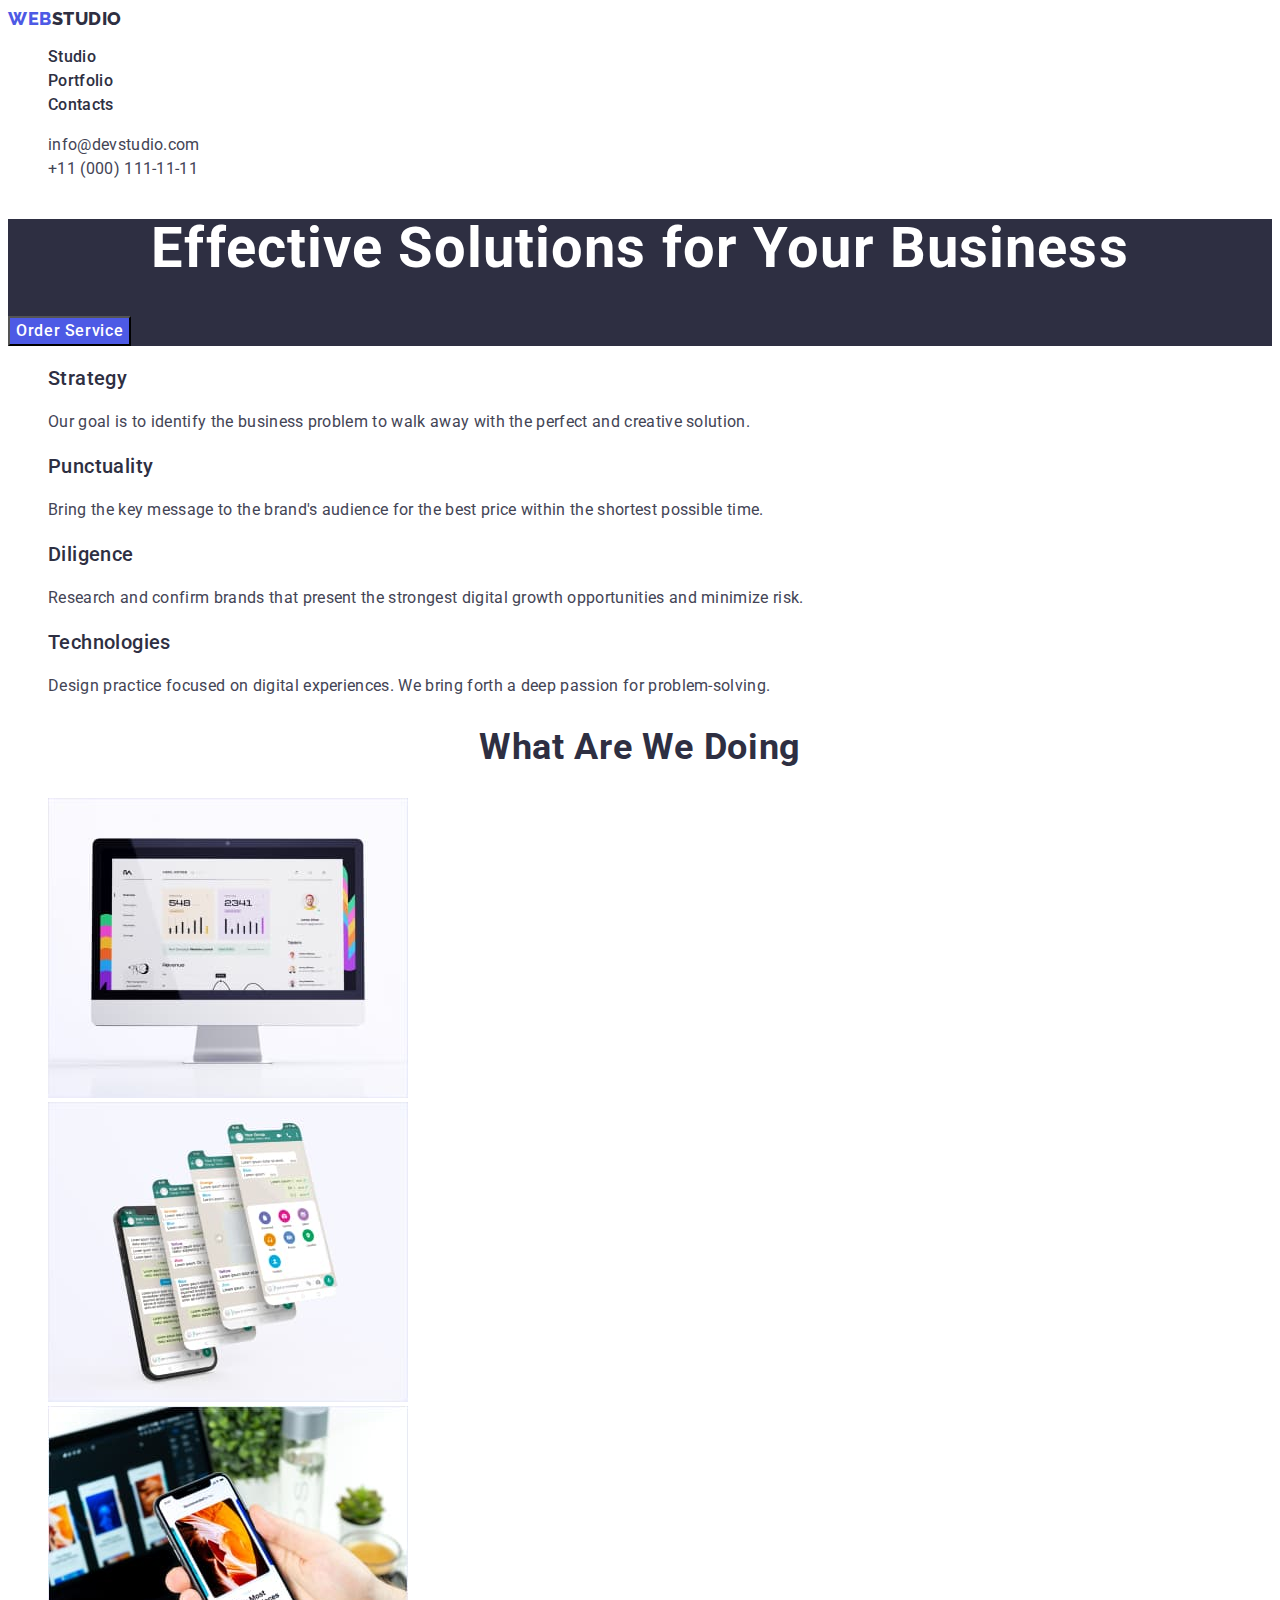
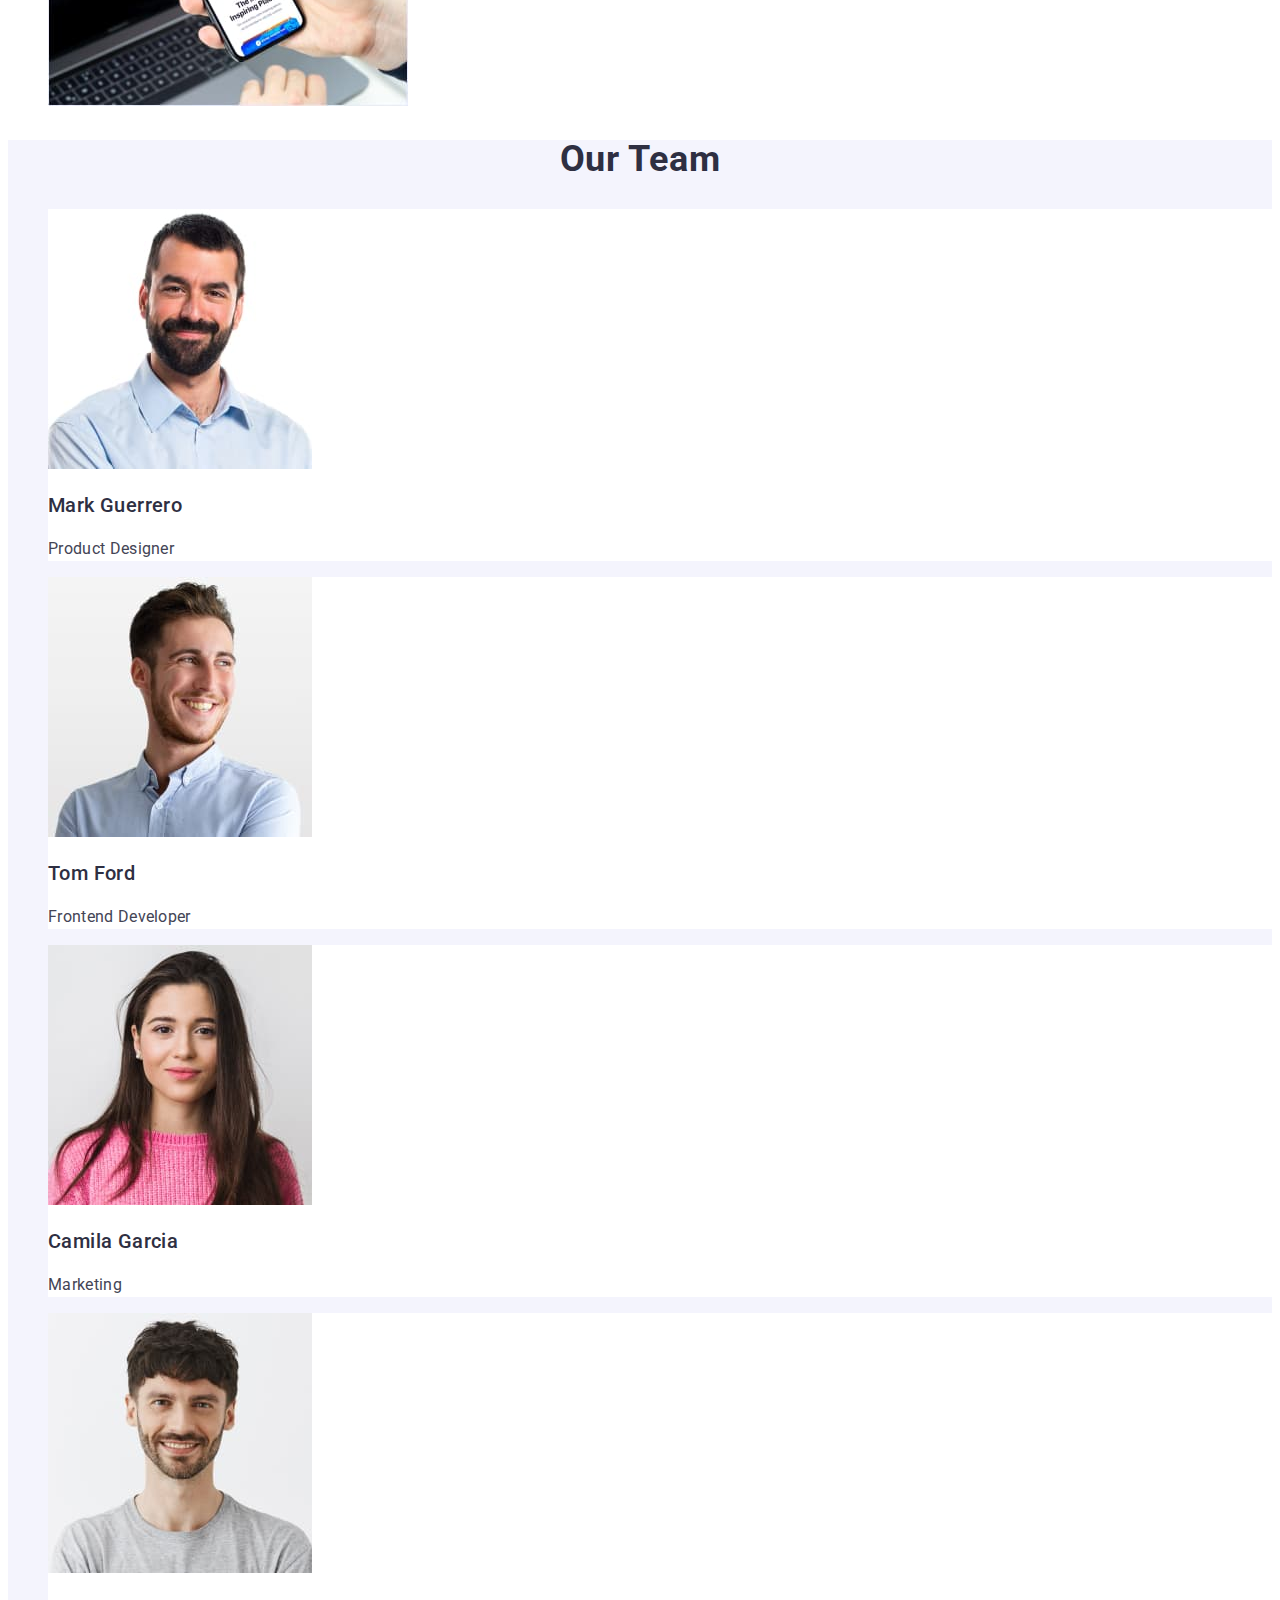
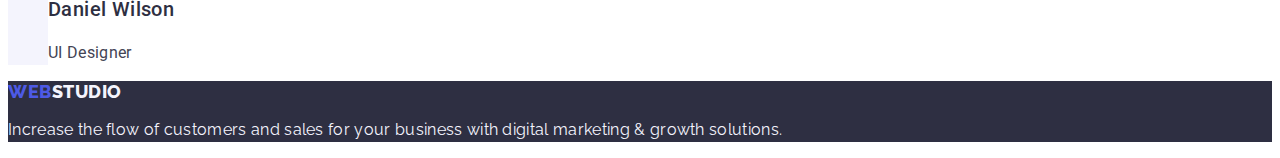
==== index.html @ 0f5fdb07 "portfolio" ====
<!DOCTYPE html>
<html lang="en">

<head>
  <meta charset="UTF-8" />
  <meta http-equiv="X-UA-Compatible" content="IE=edge" />
  <meta name="viewport" content="width=device-width, initial-scale=1.0" />
  <link rel="preconnect" href="https://fonts.googleapis.com">
  <link rel="preconnect" href="https://fonts.gstatic.com" crossorigin>
  <link
    href="https://fonts.googleapis.com/css2?family=Raleway:wght@800&family=Roboto:ital,wght@0,500;0,700;1,400&display=swap"
    rel="stylesheet">
  <title>Web Studio</title>
  <link rel="stylesheet" href="./css/styles.css">
</head>

<body>
  <header class="header">
    <nav class="header-navigation">
      <a href="./index.html" class="header-logo link">Web<span class="header-span">Studio</span> </a>
      <ul class="header-menu list">
        <li class="header-menu-item">
          <a class="header-menu-link link" href="./index.html">Studio</a>
        </li>
        <li class="header-menu-item">
          <a class="header-menu-link link" href="./portfolio.html">Portfolio</a>
        </li>
        <li class="header-menu-item">
          <a class="header-menu-link link" href="">Contacts</a>
        </li>
      </ul>
    </nav>
    <address class="header-address">
      <ul class="header-address-list list">
        <li class="header-address-item"><a class="header-address-link link"
            href="mailto:info@devstudio.com">info@devstudio.com</a></li>
        <li class="header-address-item"><a class="header-address-link link" href="tel:+110001111111">+11 (000)
            111-11-11</a></li>
      </ul>
    </address>
  </header>
  <main>
    <section class="hero">
      <h1 class="hero-title">Effective Solutions for Your Business</h1>
      <button type="button" class="hero-btn button-active">Order Service</button>
    </section>
    <section class="section-one">
      <h2 hidden>feature</h2>
      <ul class="section-one-list">
        <li class="section-one-item">
          <h3 class="section-one-title">Strategy</h3>
          <p class="section-one-text">
            Our goal is to identify the business problem to walk away with the
            perfect and creative solution.
          </p>
        </li>
        <li class="section-one-item">
          <h3 class="section-one-title">Punctuality</h3>
          <p class="section-one-text">
            Bring the key message to the brand's audience for the best price
            within the shortest possible time.
          </p>
        </li>
        <li class="section-one-item">
          <h3 class="section-one-title">Diligence</h3>
          <p class="section-one-text">
            Research and confirm brands that present the strongest digital
            growth opportunities and minimize risk.
          </p>
        </li>
        <li class="section-one-item">
          <h3 class="section-one-title">Technologies</h3>
          <p class="section-one-text">
            Design practice focused on digital experiences. We bring forth a
            deep passion for problem-solving.
          </p>
        </li>
      </ul>
    </section>
    <section class="section-two">
      <h2 class="section-two-title">What are we doing</h2>
      <ul class="section-two-list list">
        <li class="section-two-item">
          <img src="./images/img1(1).jpg" alt="computer" width="360" height="300" />
        </li>
        <li class="section-two-item">
          <img src="./images/img2(1).jpg" alt="WhatsApp" width="360" height="300" />
        </li>
        <li class="section-two-item">
          <img src="./images/img3(1).jpg" alt="phone" width="360" height="300" />
        </li>
      </ul>
    </section>
    <section class="section-three list">
      <h2 class="section-three-title">Our Team</h2>
      <ul class="section-three-list">
        <li class="section-three-item">
          <img src="./images/1(1).jpg" alt="Mark Guerrero photo" width="264" height="260" />
          <h3 class="section-three-name">Mark Guerrero</h3>
          <p class="section-three-text">Product Designer</p>
        </li>
        <li class="section-three-item">
          <img src="./images/2(1).jpg" alt="Tom Ford photo" width="264" height="260" />
          <h3 class="section-three-name">Tom Ford</h3>
          <p class="section-three-text">Frontend Developer</p>
        </li>
        <li class="section-three-item">
          <img src="./images/3(1).jpg" alt="Camila Garcia photo" width="264" height="260" />
          <h3 class="section-three-name">Camila Garcia</h3>
          <p class="section-three-text">Marketing</p>
        </li>
        <li class="section-three-item">
          <img src="./images/4(1).jpg" alt="Daniel Wilson photo" width="264" height="260" />
          <h3 class="section-three-name">Daniel Wilson</h3>
          <p class="section-three-text">UI Designer</p>
        </li>
      </ul>
    </section>
  </main>
  <footer class="footer">
    <a href="./index.html" class="footer-logo link">Web<span class="footer-span">Studio</span></a>
    <p class="footer-text">
      Increase the flow of customers and sales for your business with digital
      marketing & growth solutions.
    </p>
  </footer>
</body>

</html>
---- css/styles.css ----
:root {
  --color-iris: #4d5ae5;
  --color-ocean: #404bbf;
  --color-navy-blue: #2e2f42;
  --color-green: #31d0aa;
  --color-slate: #434455;
  --color-light-slate: #8e8f99;
  --color-cornflower: #e7e9fc;
  --color-cloud: #f4f4fd;
  --color-navy-blue-modal: #2e2f42;
  --color-grey: #2e2f42;
  --color-white: #ffffff;
  --color-dairy: #fcfcfc;
}

body {
  font-family: "Roboto", sans-serif;
  color: #434455;
  background-color: #ffffff;
}

a {
  text-decoration: none;
}
ul {
  list-style-type: none;
}
.list {
  list-style-type: none;
}
/* ________  header  ______*/
.link:is(:hover, :focus) {
  color: #404bbf;
}

.header-logo {
  font-family: "Raleway", sans-serif;
  font-weight: 800;
  font-size: 18px;
  line-height: 1.17;
  letter-spacing: 0.03em;
  text-transform: uppercase;
  color: #4d5ae5;
}

.header-span {
  font-family: "Raleway", sans-serif;
  font-weight: 800;
  font-size: 18px;
  line-height: 1.17;
  letter-spacing: 0.03em;
  text-transform: uppercase;
  color: #2e2f42;
}
.header-menu-link {
  font-weight: 500;
  font-size: 16px;
  line-height: 1.5;
  letter-spacing: 0.02em;
  color: #2e2f42;
}
.header-address-link {
  font-style: normal;
  font-weight: 400;
  font-size: 16px;
  line-height: 1.5;
  letter-spacing: 0.02em;
  color: #434455;
}
/* ________  hero  ______*/
.hero {
  background: #2e2f42;
}

.hero-title {
  font-weight: 700;
  font-size: 56px;
  line-height: 1.07;
  letter-spacing: 0.02em;
  text-align: center;
  color: #ffffff;
}

.hero-btn {
  font-family: "Roboto", sans-serif;
  font-weight: 500;
  font-size: 16px;
  line-height: 1.5;
  letter-spacing: 0.04em;
  color: #ffffff;
  background: #4d5ae5;
}
.button-active:is(:hover, :focus) {
  background: #404bbf;
}
.button-active {
  cursor: pointer;
}

/* ________  section-one  ______*/

.section-one {
}
.section-one-list {
}
.section-one-item {
}
.section-one-title {
  font-weight: 500;
  font-size: 20px;
  line-height: 1.2;
  letter-spacing: 0.02em;
  color: var(--color-grey);
}
.section-one-text {
  font-weight: 400;
  font-size: 16px;
  line-height: 1.5;
  letter-spacing: 0.02em;
  color: #434455;
}
/* ________  section-two  ______*/

.section-two {
}
.section-two-title {
  font-weight: 700;
  font-size: 36px;
  line-height: 1.11;
  text-align: center;
  text-transform: capitalize;
  letter-spacing: 0.02em;
  color: #2e2f42;
}
.section-two-list {
}
.section-two-item {
}
/* ________  section-three  ______*/
.section-three {
  background: #f4f4fd;
}
.section-three-title {
  font-weight: 700;
  font-size: 36px;
  line-height: 1.11;
  letter-spacing: 0.02em;
  text-align: center;
  text-transform: capitalize;
  color: #2e2f42;
}
.section-three-list {
}
.section-three-item {
  background-color: #ffffff;
}
.section-three-name {
  font-weight: 500;
  font-size: 20px;
  line-height: 1.2;
  letter-spacing: 0.02em;
  color: #2e2f42;
}
.section-three-text {
  font-size: 16px;
  line-height: 1.5;
  letter-spacing: 0.02em;
  color: #434455;
}
/* ________  footer  ______*/
.footer {
  background: #2e2f42;
}
.footer-logo {
  font-family: "Raleway", sans-serif;
  font-weight: 800;
  font-size: 18px;
  line-height: 1.17;
  letter-spacing: 0.03em;
  text-transform: uppercase;
  color: #4d5ae5;
}
.footer-span {
  font-family: "Raleway", sans-serif;
  font-style: normal;
  font-weight: 800;
  font-size: 18px;
  line-height: 1.17;
  letter-spacing: 0.03em;
  text-transform: uppercase;
  color: #f4f4fd;
}
.footer-text {
  font-family: "Raleway";
  font-style: normal;
  font-size: 16px;
  line-height: 1.5;
  letter-spacing: 0.02em;
  color: #f4f4fd;
}

/*________PORTFOLIO_____*/
.portfolio-button-list {
}
.portfolio-btn-item {
}
.portfolio-btn-all {
  font-family: "Roboto";
  font-style: normal;
  font-weight: 500;
  font-size: 16px;
  line-height: 1.5;
  letter-spacing: 0.04em;
  color: #ffffff;
  background: #404bbf;
}

.portfolio-btn {
  font-family: "Roboto";
  font-style: normal;
  font-weight: 500;
  font-size: 16px;
  line-height: 1.5;
  letter-spacing: 0.04em;
  color: #4d5ae5;
  background: #f4f4fd;
}
.portfolio-img-list {
}
.portfolio-img-item {
}
.portfolio-img-title {
  font-weight: 500;
  font-size: 20px;
  line-height: 1.2;
  letter-spacing: 0.02em;
  color: #2e2f42;
}
.portfolio-img-text {
  font-size: 16px;
  line-height: 1.5;
  letter-spacing: 0.02em;
  color: #434455;
}
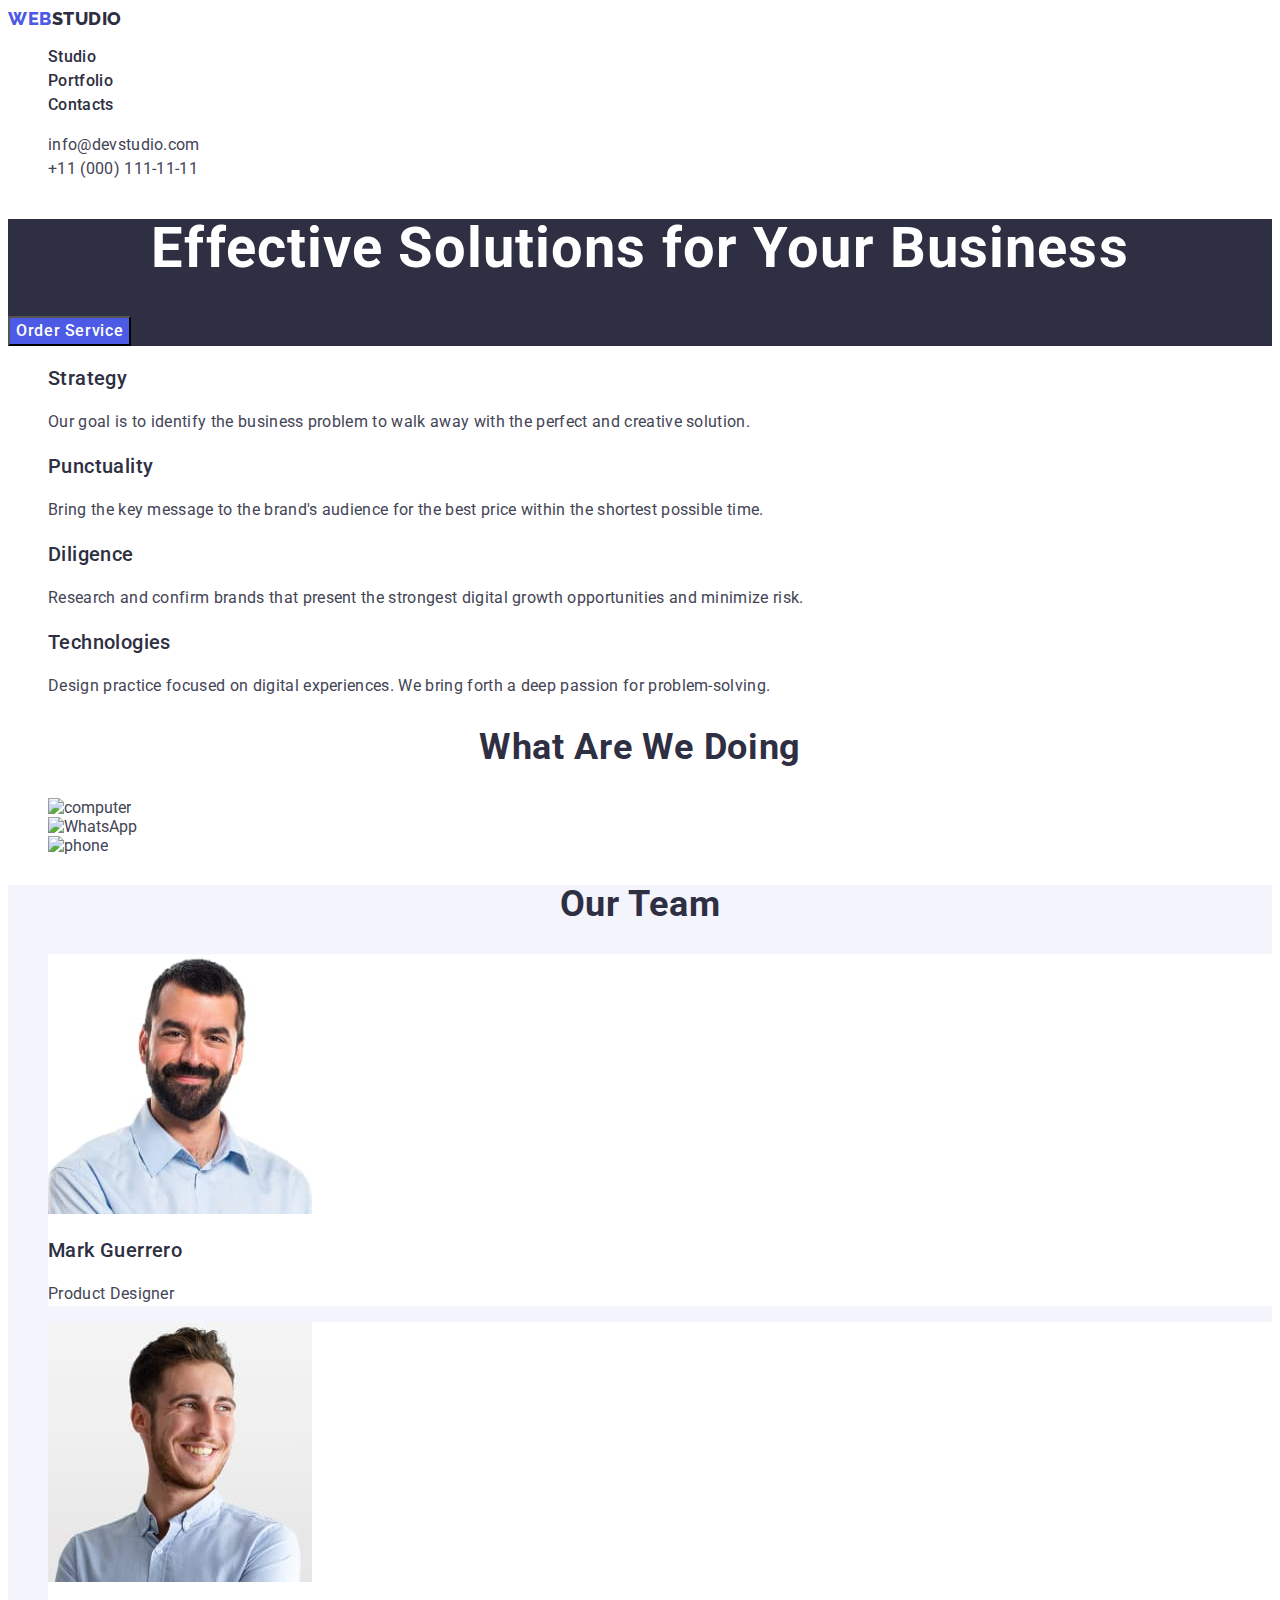
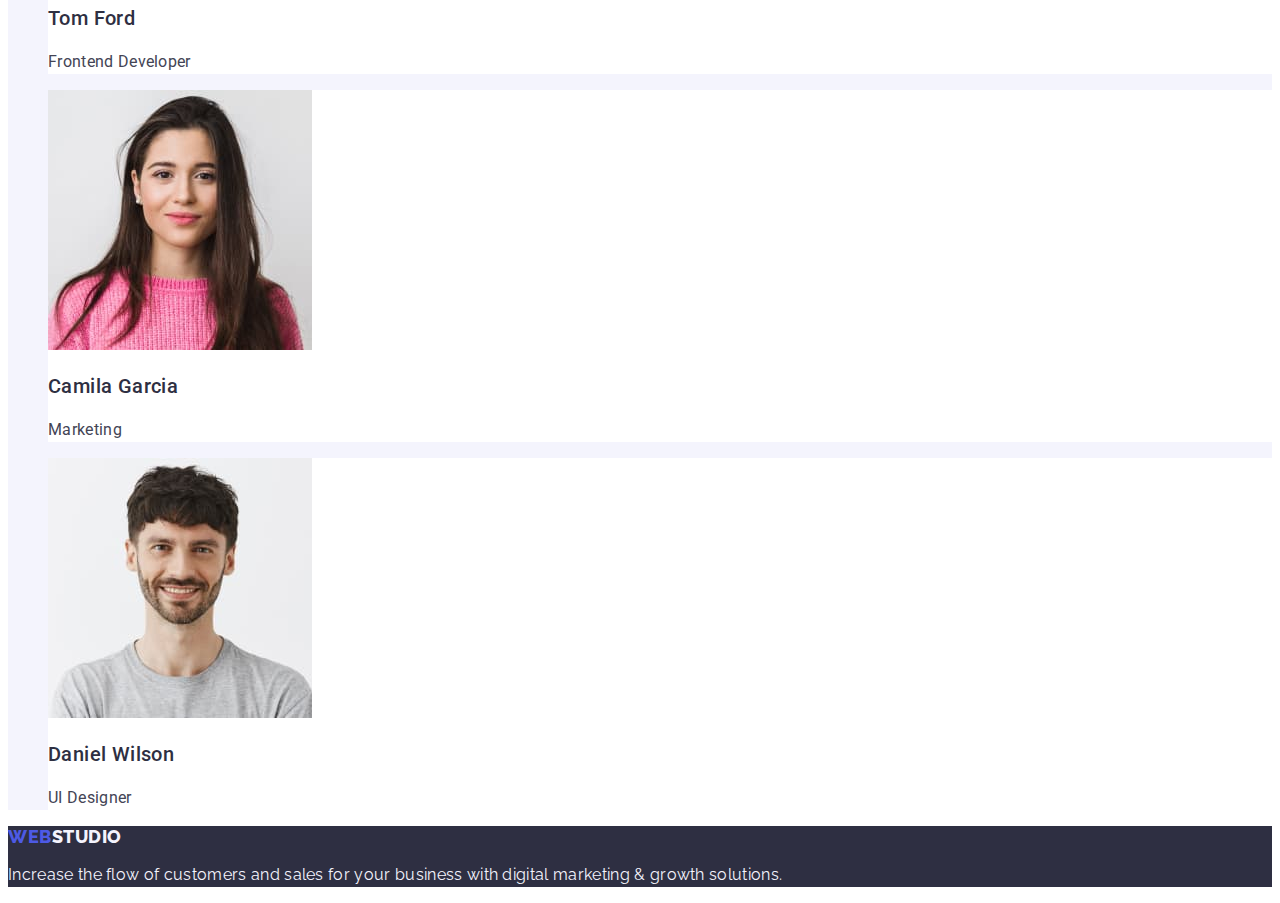
==== commit e5628af5: "home-work-2img" ====
--- a/index.html
+++ b/index.html
@@ -46,7 +46,7 @@
     </section>
     <section class="section-one">
       <h2 hidden>feature</h2>
-      <ul class="section-one-list">
+      <ul class="section-one-list list">
         <li class="section-one-item">
           <h3 class="section-one-title">Strategy</h3>
           <p class="section-one-text">
@@ -81,36 +81,36 @@
       <h2 class="section-two-title">What are we doing</h2>
       <ul class="section-two-list list">
         <li class="section-two-item">
-          <img src="./images/img1(1).jpg" alt="computer" width="360" height="300" />
+          <img src="./images/Computer.jpg" alt="computer" width="360" height="300" />
         </li>
         <li class="section-two-item">
-          <img src="./images/img2(1).jpg" alt="WhatsApp" width="360" height="300" />
+          <img src="./images/Watsup.jpg" alt="WhatsApp" width="360" height="300" />
         </li>
         <li class="section-two-item">
-          <img src="./images/img3(1).jpg" alt="phone" width="360" height="300" />
+          <img src="./images/Phone.jpg" alt="phone" width="360" height="300" />
         </li>
       </ul>
     </section>
     <section class="section-three list">
       <h2 class="section-three-title">Our Team</h2>
-      <ul class="section-three-list">
+      <ul class="section-three-list list">
         <li class="section-three-item">
-          <img src="./images/1(1).jpg" alt="Mark Guerrero photo" width="264" height="260" />
+          <img src="./images/Mark Guerrero.jpg" alt="Mark Guerrero photo" width="264" height="260" />
           <h3 class="section-three-name">Mark Guerrero</h3>
           <p class="section-three-text">Product Designer</p>
         </li>
         <li class="section-three-item">
-          <img src="./images/2(1).jpg" alt="Tom Ford photo" width="264" height="260" />
+          <img src="./images/Tom Ford.jpg" alt="Tom Ford photo" width="264" height="260" />
           <h3 class="section-three-name">Tom Ford</h3>
           <p class="section-three-text">Frontend Developer</p>
         </li>
         <li class="section-three-item">
-          <img src="./images/3(1).jpg" alt="Camila Garcia photo" width="264" height="260" />
+          <img src="./images/Camila Garcia.jpg" alt="Camila Garcia photo" width="264" height="260" />
           <h3 class="section-three-name">Camila Garcia</h3>
           <p class="section-three-text">Marketing</p>
         </li>
         <li class="section-three-item">
-          <img src="./images/4(1).jpg" alt="Daniel Wilson photo" width="264" height="260" />
+          <img src="./images/Daniel Wilson.jpg" alt="Daniel Wilson photo" width="264" height="260" />
           <h3 class="section-three-name">Daniel Wilson</h3>
           <p class="section-three-text">UI Designer</p>
         </li>
--- a/css/styles.css
+++ b/css/styles.css
@@ -25,6 +25,7 @@
 ul {
   list-style-type: none;
 }
+
 .list {
   list-style-type: none;
 }
@@ -58,6 +59,9 @@
   line-height: 1.5;
   letter-spacing: 0.02em;
   color: #2e2f42;
+}
+.header-address {
+  font-style: normal;
 }
 .header-address-link {
   font-style: normal;
@@ -87,11 +91,12 @@
   font-size: 16px;
   line-height: 1.5;
   letter-spacing: 0.04em;
-  color: #ffffff;
-  background: #4d5ae5;
+  color: var(--color-white);
+  background: var(--color-iris);
 }
 .button-active:is(:hover, :focus) {
-  background: #404bbf;
+  background: var(--color-ocean);
+  color: var(--color-white);
 }
 .button-active {
   cursor: pointer;
@@ -202,29 +207,17 @@
 /*________PORTFOLIO_____*/
 .portfolio-button-list {
 }
-.portfolio-btn-item {
-}
-.portfolio-btn-all {
-  font-family: "Roboto";
+.portfolio-button {
+  font-family: "Roboto", sans-serif;
   font-style: normal;
   font-weight: 500;
   font-size: 16px;
   line-height: 1.5;
   letter-spacing: 0.04em;
-  color: #ffffff;
-  background: #404bbf;
-}
-
-.portfolio-btn {
-  font-family: "Roboto";
-  font-style: normal;
-  font-weight: 500;
-  font-size: 16px;
-  line-height: 1.5;
-  letter-spacing: 0.04em;
-  color: #4d5ae5;
-  background: #f4f4fd;
-}
+  color: var(--color-iris);
+  background: var(--color-cloud);
+}
+
 .portfolio-img-list {
 }
 .portfolio-img-item {
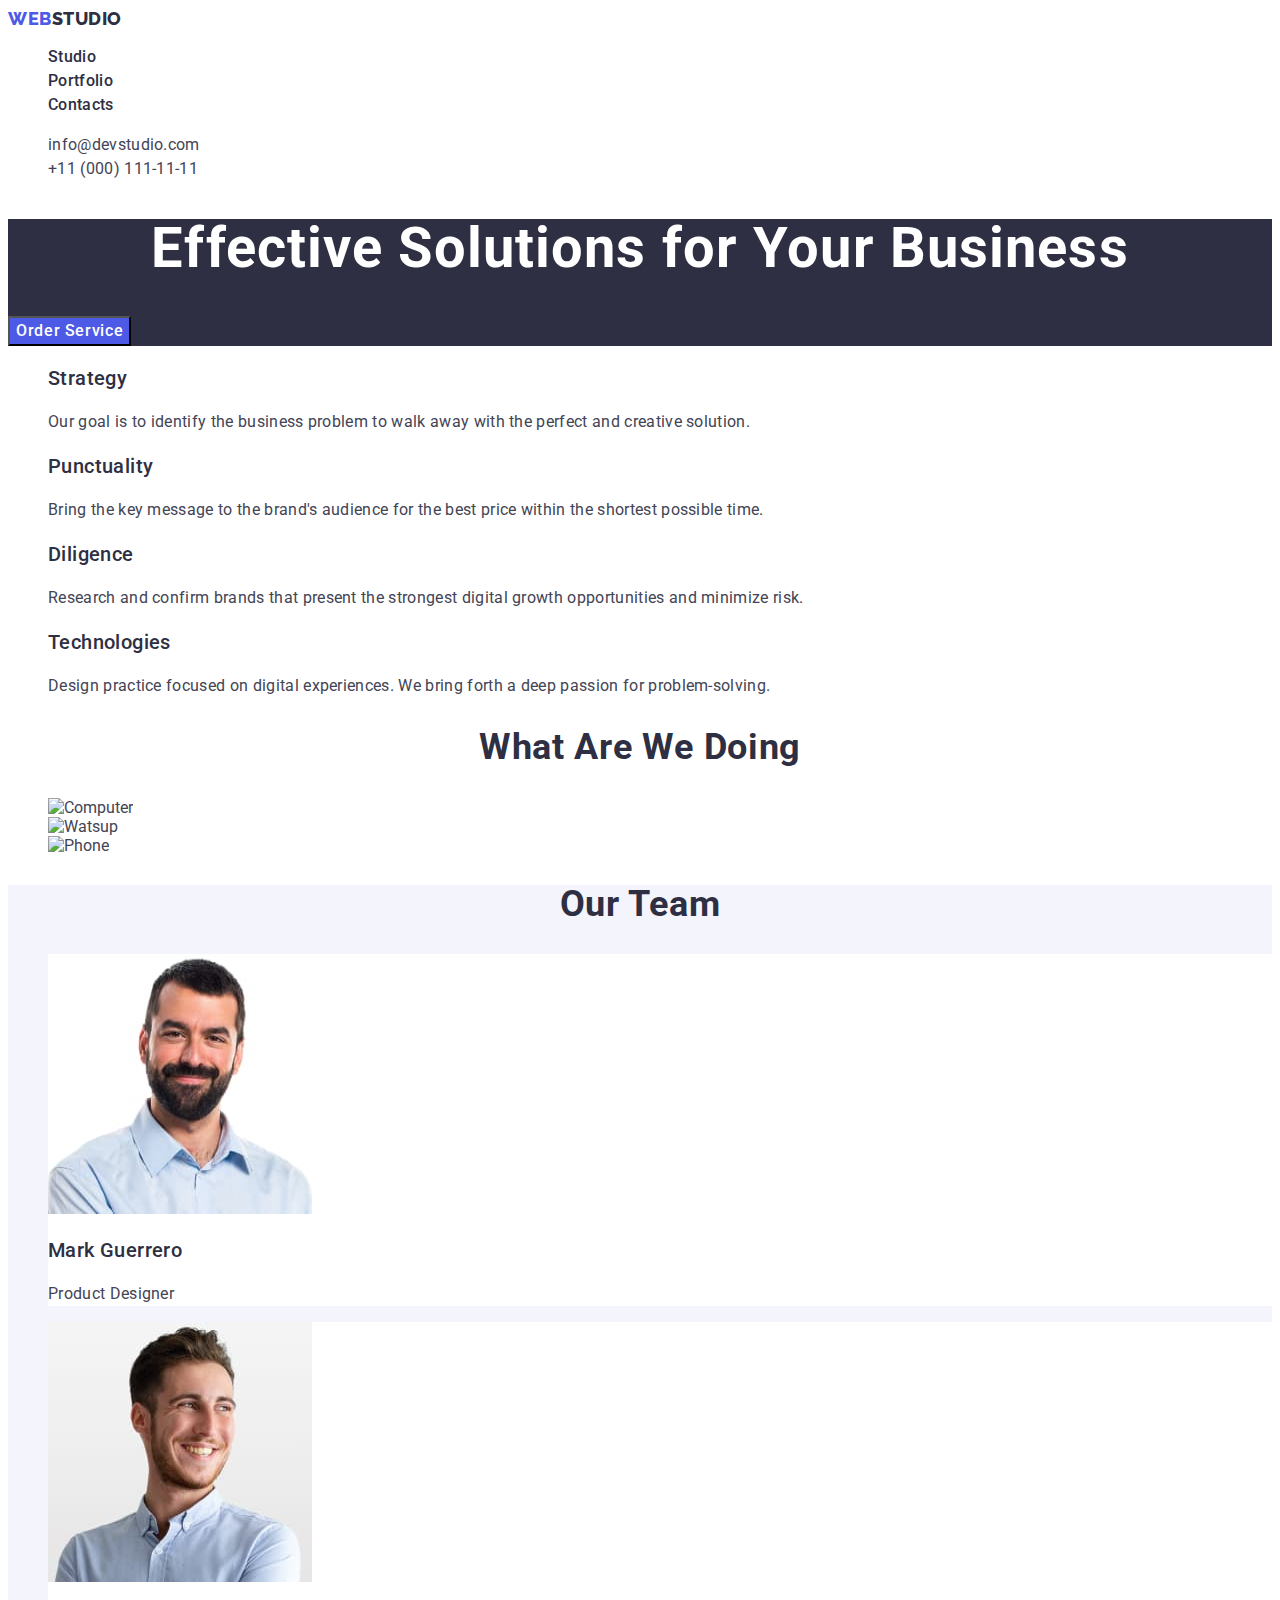
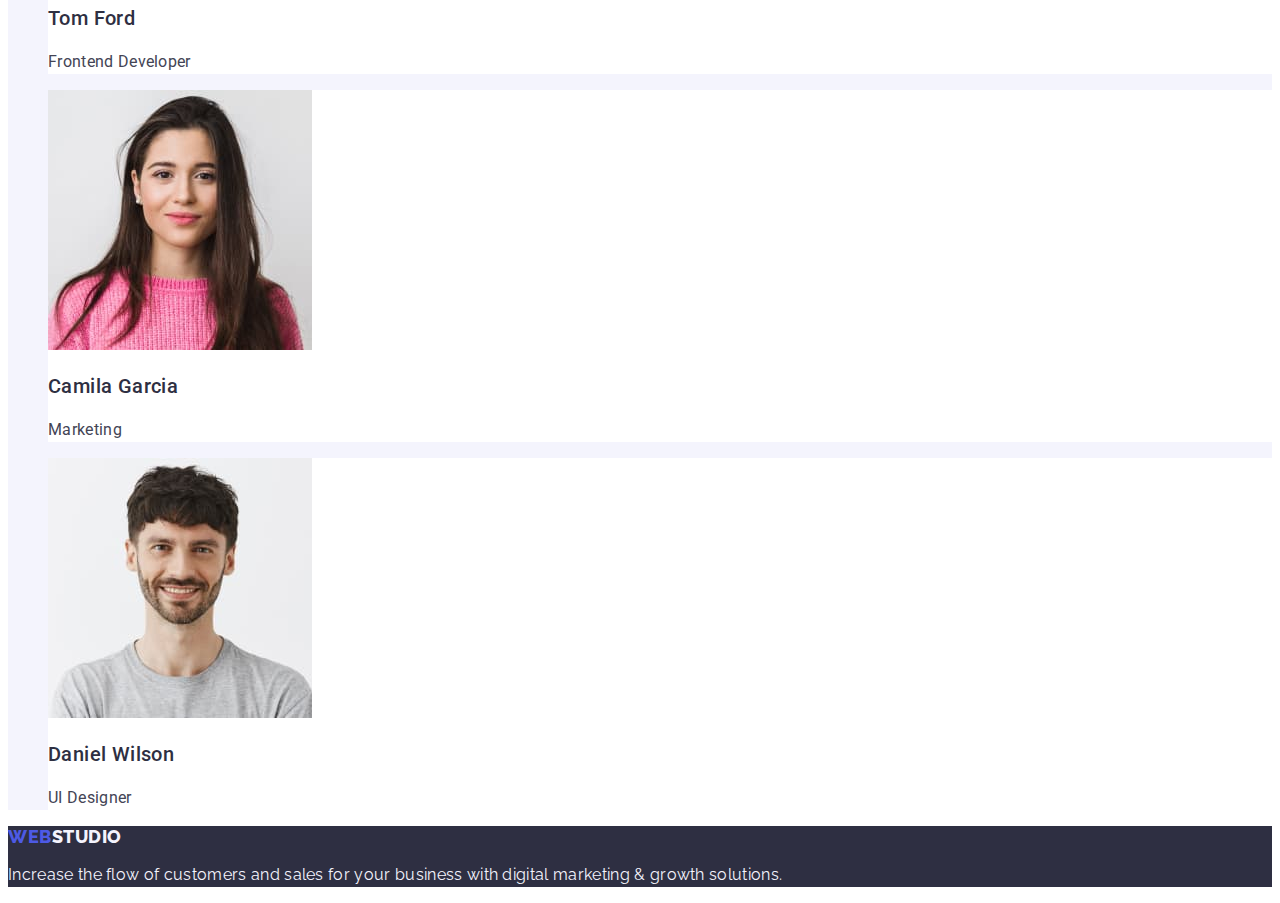
==== commit dc79416e: "home-work-02" ====
--- a/index.html
+++ b/index.html
@@ -81,13 +81,13 @@
       <h2 class="section-two-title">What are we doing</h2>
       <ul class="section-two-list list">
         <li class="section-two-item">
-          <img src="./images/Computer.jpg" alt="computer" width="360" height="300" />
+          <img src="./images/Computer.jpg" alt="Computer" width="360" height="300" />
         </li>
         <li class="section-two-item">
-          <img src="./images/Watsup.jpg" alt="WhatsApp" width="360" height="300" />
+          <img src="./images/Watsup.jpg" alt="Watsup" width="360" height="300" />
         </li>
         <li class="section-two-item">
-          <img src="./images/Phone.jpg" alt="phone" width="360" height="300" />
+          <img src="./images/Phone.jpg" alt="Phone" width="360" height="300" />
         </li>
       </ul>
     </section>
@@ -95,22 +95,22 @@
       <h2 class="section-three-title">Our Team</h2>
       <ul class="section-three-list list">
         <li class="section-three-item">
-          <img src="./images/Mark Guerrero.jpg" alt="Mark Guerrero photo" width="264" height="260" />
+          <img src="./images/MarkGuerrero.jpg" alt="Mark Guerrero photo" width="264" height="260" />
           <h3 class="section-three-name">Mark Guerrero</h3>
           <p class="section-three-text">Product Designer</p>
         </li>
         <li class="section-three-item">
-          <img src="./images/Tom Ford.jpg" alt="Tom Ford photo" width="264" height="260" />
+          <img src="./images/TomFord.jpg" alt="Tom Ford photo" width="264" height="260" />
           <h3 class="section-three-name">Tom Ford</h3>
           <p class="section-three-text">Frontend Developer</p>
         </li>
         <li class="section-three-item">
-          <img src="./images/Camila Garcia.jpg" alt="Camila Garcia photo" width="264" height="260" />
+          <img src="./images/CamilaGarcia.jpg" alt="Camila Garcia photo" width="264" height="260" />
           <h3 class="section-three-name">Camila Garcia</h3>
           <p class="section-three-text">Marketing</p>
         </li>
         <li class="section-three-item">
-          <img src="./images/Daniel Wilson.jpg" alt="Daniel Wilson photo" width="264" height="260" />
+          <img src="./images/DanielWilson.jpg" alt="Daniel Wilson photo" width="264" height="260" />
           <h3 class="section-three-name">Daniel Wilson</h3>
           <p class="section-three-text">UI Designer</p>
         </li>
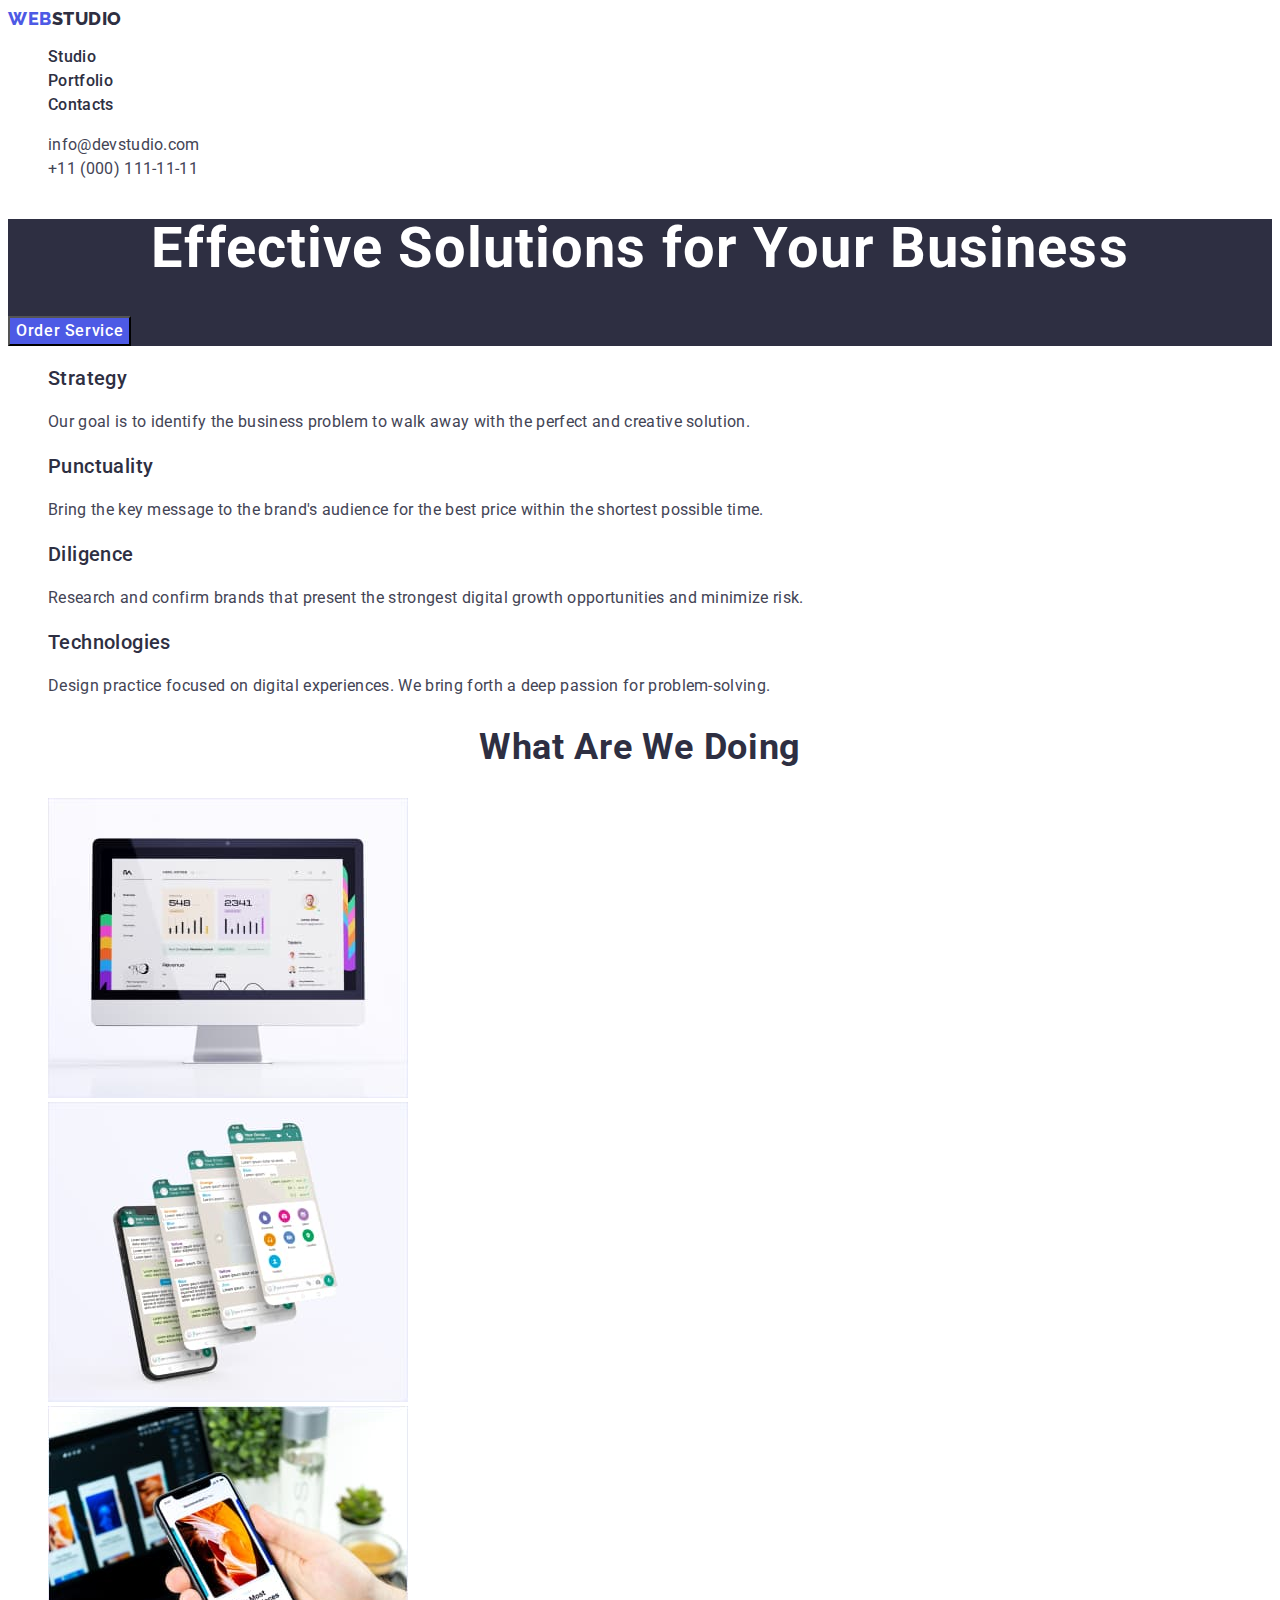
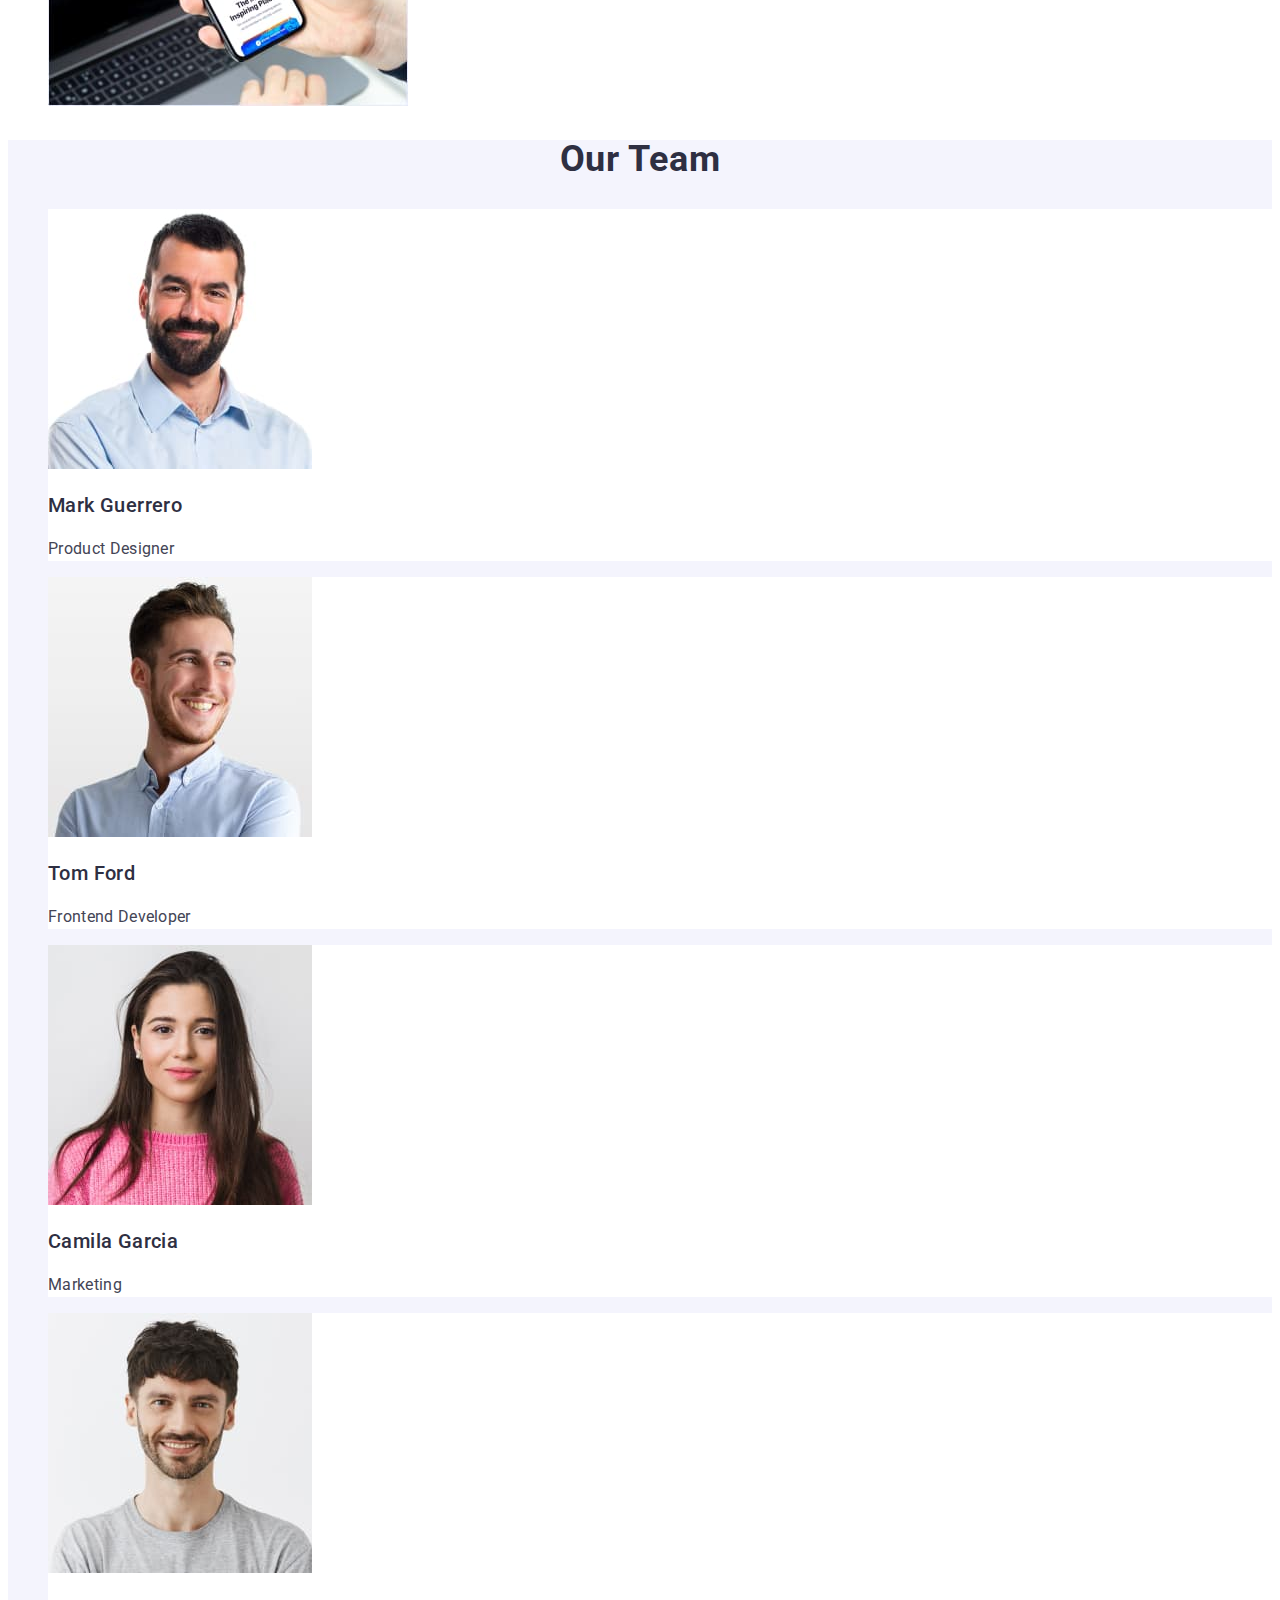
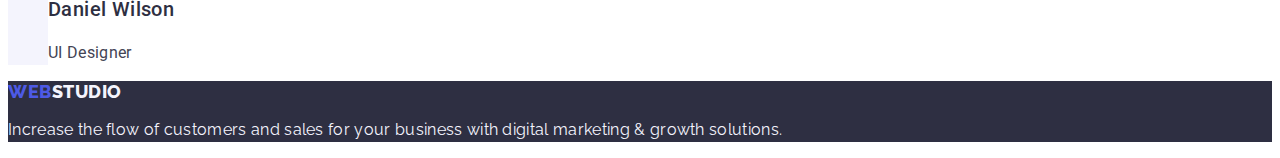
==== commit 1aa967d9: "Update index.html" ====
--- a/index.html
+++ b/index.html
@@ -81,13 +81,13 @@
       <h2 class="section-two-title">What are we doing</h2>
       <ul class="section-two-list list">
         <li class="section-two-item">
-          <img src="./images/Computer.jpg" alt="Computer" width="360" height="300" />
+          <img src="./images/computer.jpg" alt="Computer" width="360" height="300" />
         </li>
         <li class="section-two-item">
-          <img src="./images/Watsup.jpg" alt="Watsup" width="360" height="300" />
+          <img src="./images/watsup.jpg" alt="Watsup" width="360" height="300" />
         </li>
         <li class="section-two-item">
-          <img src="./images/Phone.jpg" alt="Phone" width="360" height="300" />
+          <img src="./images/phone.jpg" alt="Phone" width="360" height="300" />
         </li>
       </ul>
     </section>
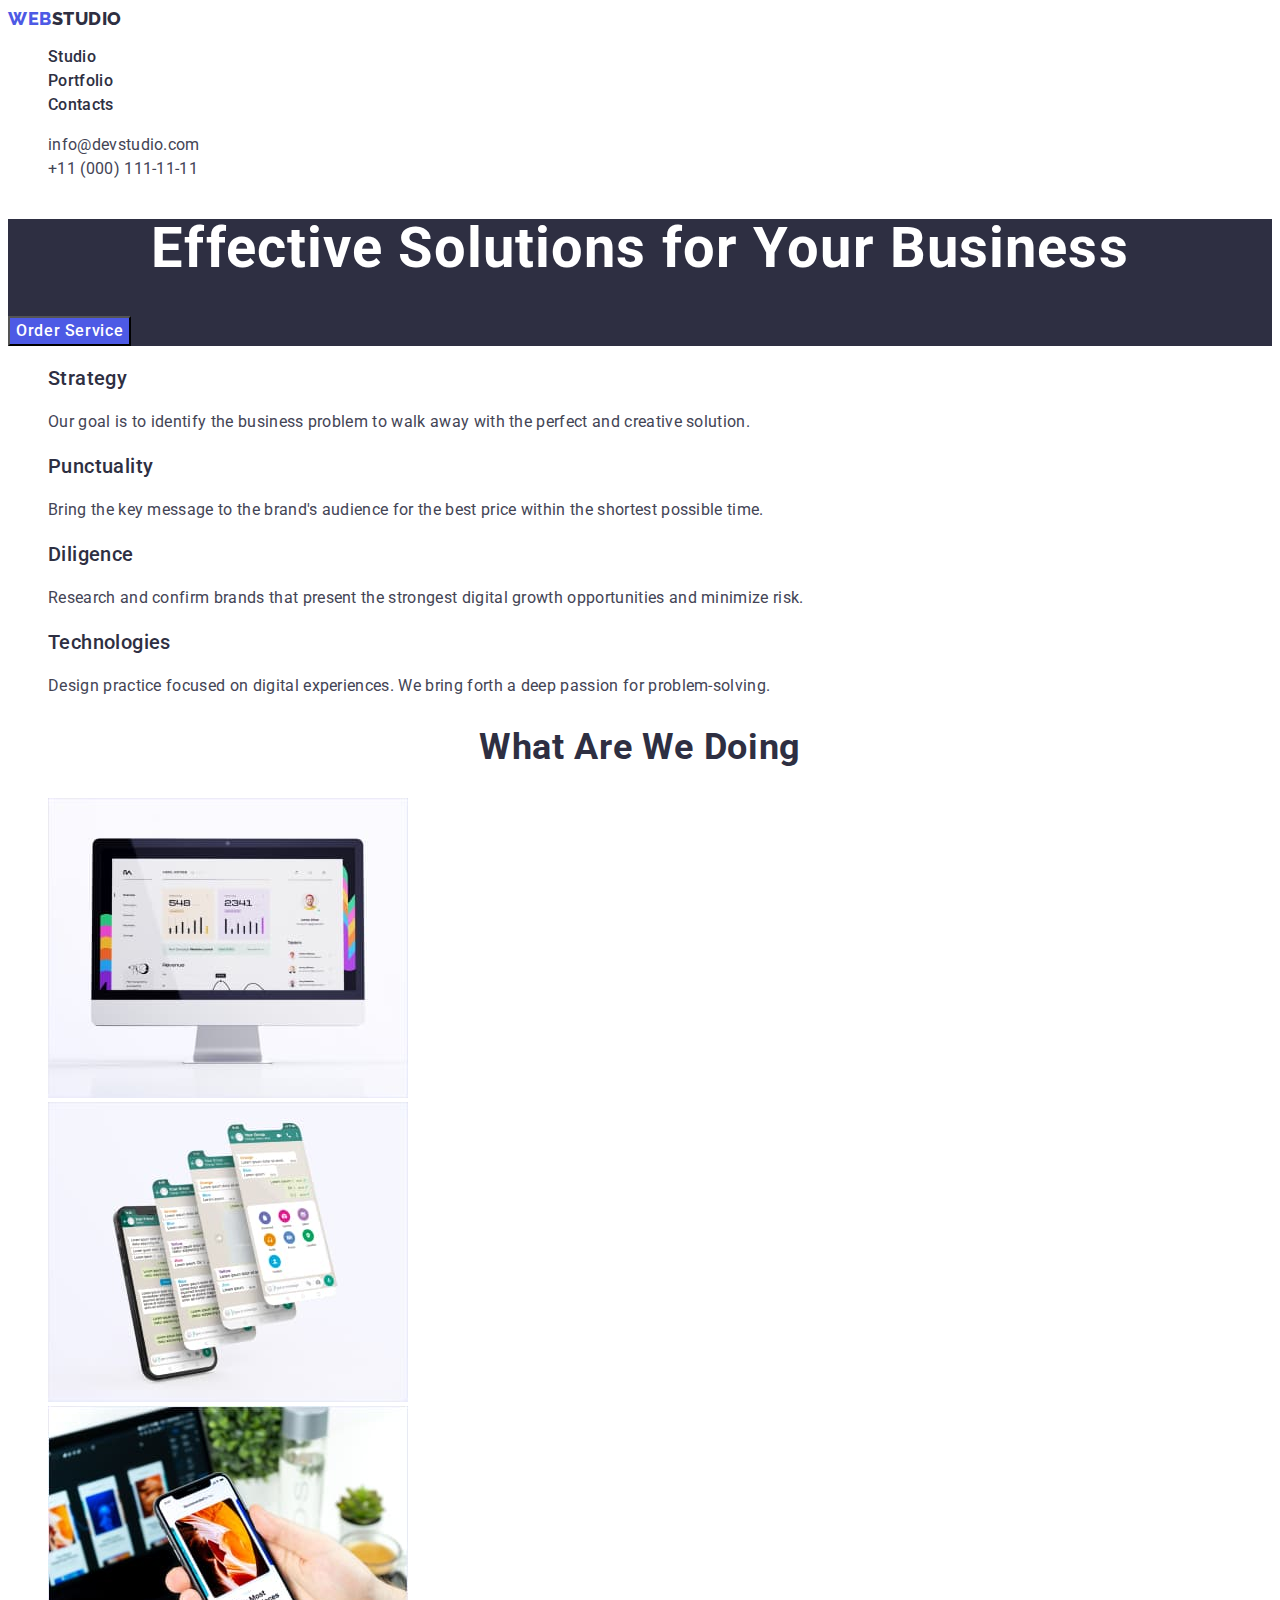
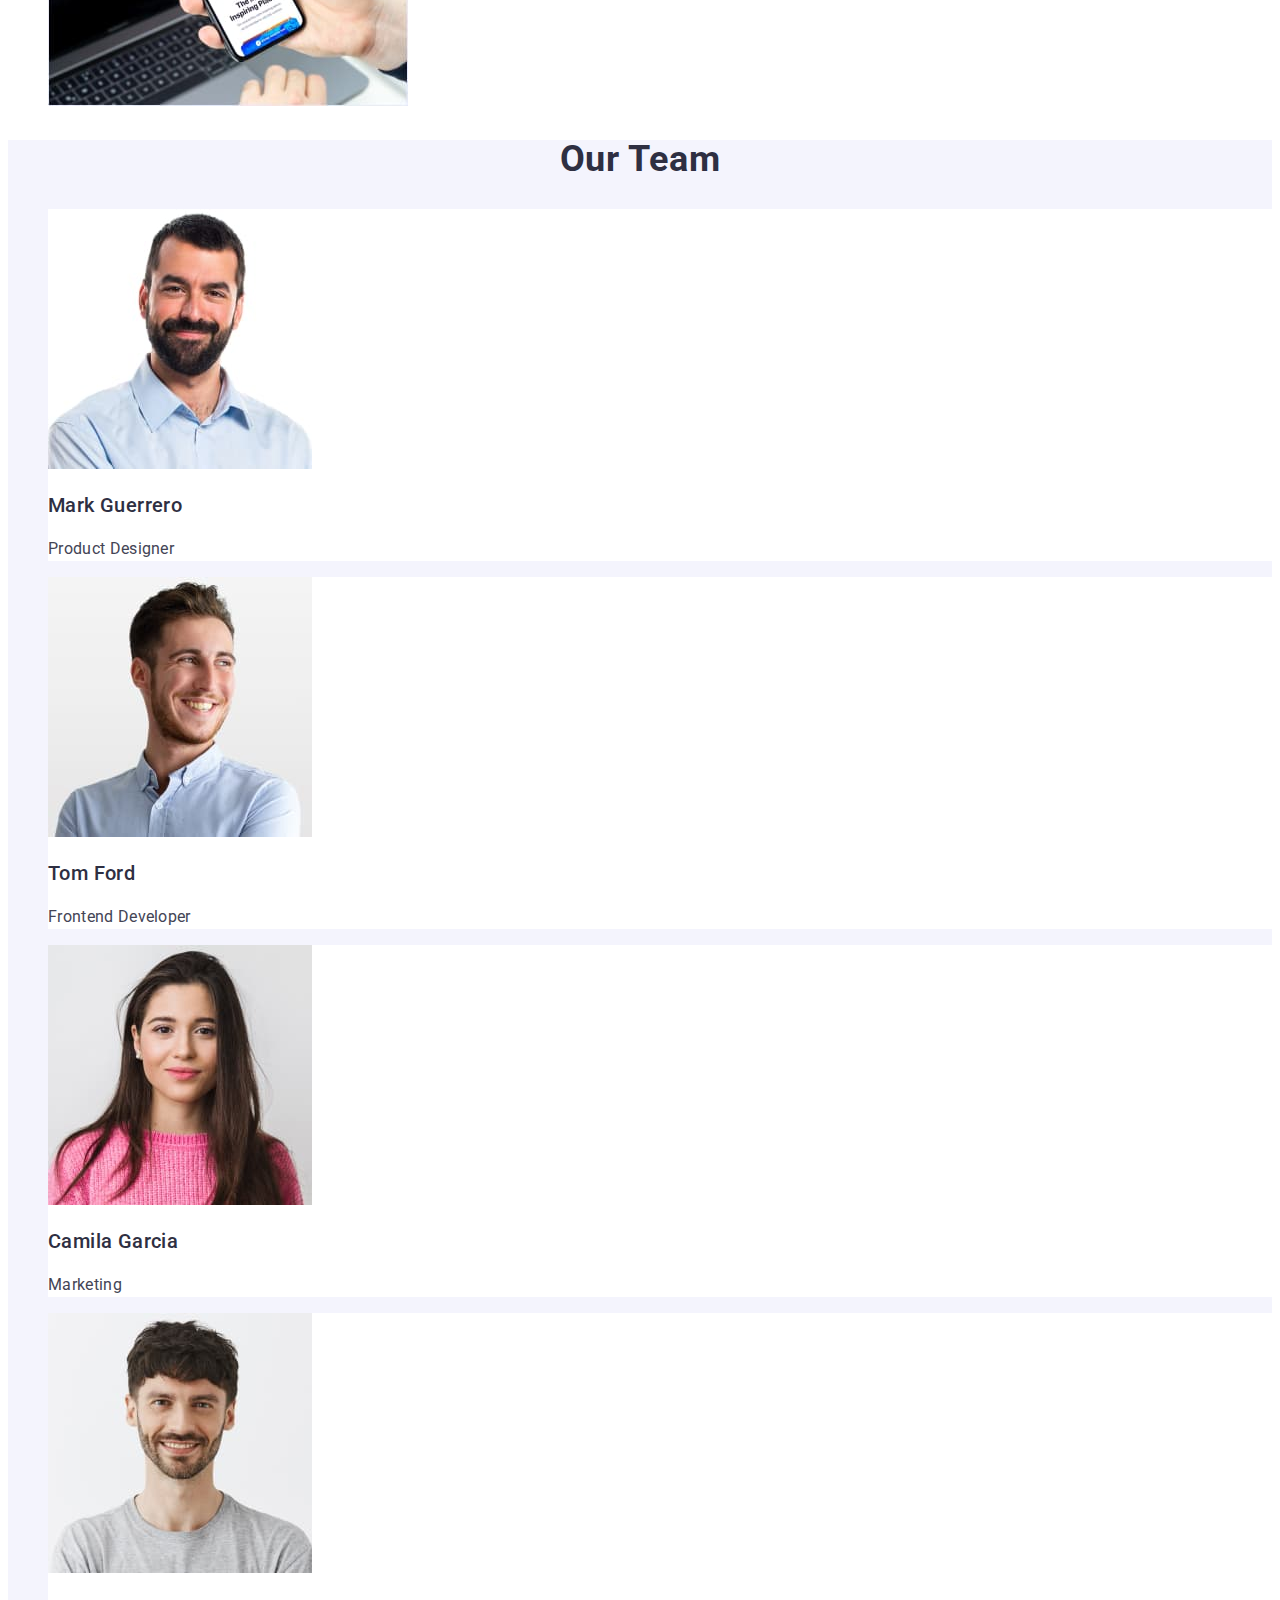
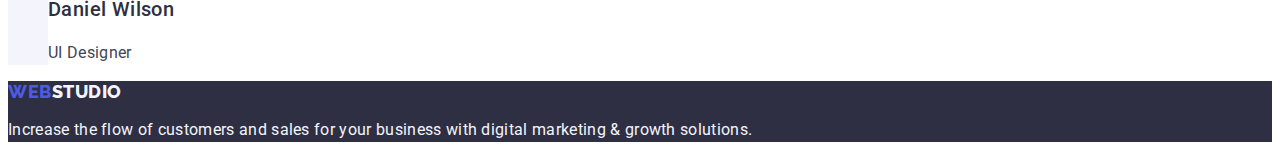
==== commit 1af2506c: "home-work-2" ====
--- a/index.html
+++ b/index.html
@@ -7,9 +7,8 @@
   <meta name="viewport" content="width=device-width, initial-scale=1.0" />
   <link rel="preconnect" href="https://fonts.googleapis.com">
   <link rel="preconnect" href="https://fonts.gstatic.com" crossorigin>
-  <link
-    href="https://fonts.googleapis.com/css2?family=Raleway:wght@800&family=Roboto:ital,wght@0,500;0,700;1,400&display=swap"
-    rel="stylesheet">
+  <link href="https://fonts.googleapis.com/css2?family=Raleway:wght@800&family=Roboto:wght@400;500;700&display=swap"
+    rel="stylesheet" />
   <title>Web Studio</title>
   <link rel="stylesheet" href="./css/styles.css">
 </head>
--- a/css/styles.css
+++ b/css/styles.css
@@ -196,8 +196,9 @@
   color: #f4f4fd;
 }
 .footer-text {
-  font-family: "Raleway";
-  font-style: normal;
+  font-family: "Roboto", sans-serif;
+  font-style: normal;
+  font-weight: 400;
   font-size: 16px;
   line-height: 1.5;
   letter-spacing: 0.02em;
